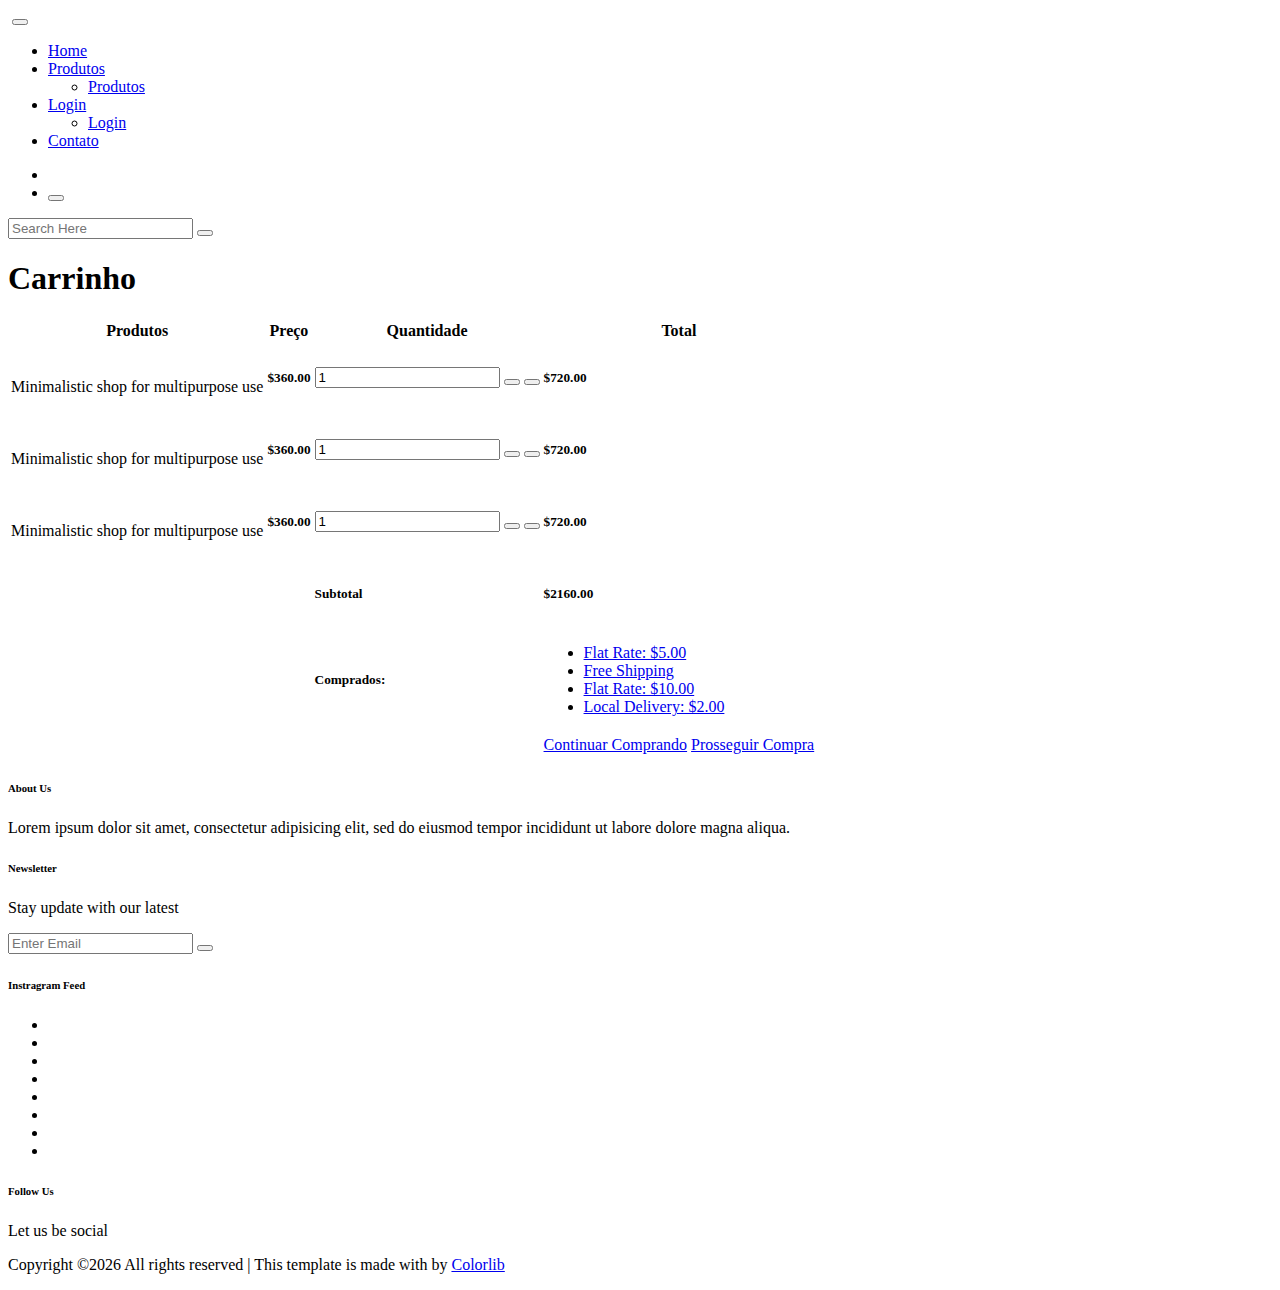
==== laflente/src/main/resources/templates/carrinho.html @ b8e9cbd6 "Adicionado direcionamento de todas as páginas" ====
<!DOCTYPE html>
<html lang="zxx" class="no-js">

<head>
    <!-- Mobile Specific Meta -->
    <meta name="viewport" content="width=device-width, initial-scale=1, shrink-to-fit=no">
    <!-- Favicon-->
    <link rel="shortcut icon" href="img/fav.png">
    <!-- Author Meta -->
    <meta name="author" content="CodePixar">
    <!-- Meta Description -->
    <meta name="description" content="">
    <!-- Meta Keyword -->
    <meta name="keywords" content="">
    <!-- meta character set -->
    <meta charset="UTF-8">
    <!-- Site Title -->
    <title>Karma Shop</title>

    <!--
            CSS
            ============================================= -->
    <link rel="stylesheet" href="css/linearicons.css">
    <link rel="stylesheet" href="css/owl.carousel.css">
    <link rel="stylesheet" href="css/font-awesome.min.css">
    <link rel="stylesheet" href="css/themify-icons.css">
    <link rel="stylesheet" href="css/nice-select.css">
    <link rel="stylesheet" href="css/nouislider.min.css">
    <link rel="stylesheet" href="css/bootstrap.css">
    <link rel="stylesheet" href="css/main.css">
</head>

<body>

    <!-- Start Header Area -->
	<header class="header_area sticky-header">
		<div class="main_menu">
			<nav class="navbar navbar-expand-lg navbar-light main_box">
				<div class="container">
					<!-- Brand and toggle get grouped for better mobile display -->
					<a class="navbar-brand logo_h" href="index.html"><img src="img/logo.png" alt=""></a>
					<button class="navbar-toggler" type="button" data-toggle="collapse" data-target="#navbarSupportedContent"
					 aria-controls="navbarSupportedContent" aria-expanded="false" aria-label="Toggle navigation">
						<span class="icon-bar"></span>
						<span class="icon-bar"></span>
						<span class="icon-bar"></span>
					</button>
					<!-- Collect the nav links, forms, and other content for toggling -->
					<div class="collapse navbar-collapse offset" id="navbarSupportedContent">
						<ul class="nav navbar-nav menu_nav ml-auto">
							<li class="nav-item"><a class="nav-link" href="/">Home</a></li>
							<li class="nav-item submenu dropdown active">
								<a href="#" class="nav-link dropdown-toggle" data-toggle="dropdown" role="button" aria-haspopup="true"
								 aria-expanded="false">Produtos</a>
								<ul class="dropdown-menu">
									<li class="nav-item"><a class="nav-link" href="/produto">Produtos</a></li>
								</ul>
							</li>
							
							<li class="nav-item submenu dropdown">
								<a href="#" class="nav-link dropdown-toggle" data-toggle="dropdown" role="button" aria-haspopup="true"
								 aria-expanded="false">Login</a>
								<ul class="dropdown-menu">
									<li class="nav-item"><a class="nav-link" href="/login">Login</a></li>

								</ul>
							</li>
							<li class="nav-item"><a class="nav-link" href="/contato">Contato</a></li>
						</ul>
						<ul class="nav navbar-nav navbar-right">
							<li class="nav-item"><a href="#" class="cart"><span class="ti-bag"></span></a></li>
							<li class="nav-item">
								<button class="search"><span class="lnr lnr-magnifier" id="search"></span></button>
							</li>
						</ul>
					</div>
				</div>
			</nav>
		</div>
		<div class="search_input" id="search_input_box">
			<div class="container">
				<form class="d-flex justify-content-between">
					<input type="text" class="form-control" id="search_input" placeholder="Search Here">
					<button type="submit" class="btn"></button>
					<span class="lnr lnr-cross" id="close_search" title="Close Search"></span>
				</form>
			</div>
		</div>
	</header>
	<!-- End Header Area -->

    <!-- Start Banner Area -->
    <section class="banner-area organic-breadcrumb">
        <div class="container">
            <div class="breadcrumb-banner d-flex flex-wrap align-items-center justify-content-end">
                <div class="col-first">
                    <h1>Carrinho</h1>
                    <nav class="d-flex align-items-center">
                       
                    </nav>
                </div>
            </div>
        </div>
    </section>
    <!-- End Banner Area -->

    <!--================Cart Area =================-->
    <section class="cart_area">
        <div class="container">
            <div class="cart_inner">
                <div class="table-responsive">
                    <table class="table">
                        <thead>
                            <tr>
                                <th scope="col">Produtos</th>
                                <th scope="col">Preço</th>
                                <th scope="col">Quantidade</th>
                                <th scope="col">Total</th>
                            </tr>
                        </thead>
                        <tbody>
                            <tr>
                                <td>
                                    <div class="media">
                                        <div class="d-flex">
                                            <img src="img/cart.jpg" alt="">
                                        </div>
                                        <div class="media-body">
                                            <p>Minimalistic shop for multipurpose use</p>
                                        </div>
                                    </div>
                                </td>
                                <td>
                                    <h5>$360.00</h5>
                                </td>
                                <td>
                                    <div class="product_count">
                                        <input type="text" name="qty" id="sst" maxlength="12" value="1" title="Quantity:"
                                            class="input-text qty">
                                        <button onclick="var result = document.getElementById('sst'); var sst = result.value; if( !isNaN( sst )) result.value++;return false;"
                                            class="increase items-count" type="button"><i class="lnr lnr-chevron-up"></i></button>
                                        <button onclick="var result = document.getElementById('sst'); var sst = result.value; if( !isNaN( sst ) &amp;&amp; sst > 0 ) result.value--;return false;"
                                            class="reduced items-count" type="button"><i class="lnr lnr-chevron-down"></i></button>
                                    </div>
                                </td>
                                <td>
                                    <h5>$720.00</h5>
                                </td>
                            </tr>
                            <tr>
                                <td>
                                    <div class="media">
                                        <div class="d-flex">
                                            <img src="img/cart.jpg" alt="">
                                        </div>
                                        <div class="media-body">
                                            <p>Minimalistic shop for multipurpose use</p>
                                        </div>
                                    </div>
                                </td>
                                <td>
                                    <h5>$360.00</h5>
                                </td>
                                <td>
                                    <div class="product_count">
                                        <input type="text" name="qty" id="sst" maxlength="12" value="1" title="Quantity:"
                                            class="input-text qty">
                                        <button onclick="var result = document.getElementById('sst'); var sst = result.value; if( !isNaN( sst )) result.value++;return false;"
                                            class="increase items-count" type="button"><i class="lnr lnr-chevron-up"></i></button>
                                        <button onclick="var result = document.getElementById('sst'); var sst = result.value; if( !isNaN( sst ) &amp;&amp; sst > 0 ) result.value--;return false;"
                                            class="reduced items-count" type="button"><i class="lnr lnr-chevron-down"></i></button>
                                    </div>
                                </td>
                                <td>
                                    <h5>$720.00</h5>
                                </td>
                            </tr>
                            <tr>
                                <td>
                                    <div class="media">
                                        <div class="d-flex">
                                            <img src="img/cart.jpg" alt="">
                                        </div>
                                        <div class="media-body">
                                            <p>Minimalistic shop for multipurpose use</p>
                                        </div>
                                    </div>
                                </td>
                                <td>
                                    <h5>$360.00</h5>
                                </td>
                                <td>
                                    <div class="product_count">
                                        <input type="text" name="qty" id="sst" maxlength="12" value="1" title="Quantity:"
                                            class="input-text qty">
                                        <button onclick="var result = document.getElementById('sst'); var sst = result.value; if( !isNaN( sst )) result.value++;return false;"
                                            class="increase items-count" type="button"><i class="lnr lnr-chevron-up"></i></button>
                                        <button onclick="var result = document.getElementById('sst'); var sst = result.value; if( !isNaN( sst ) &amp;&amp; sst > 0 ) result.value--;return false;"
                                            class="reduced items-count" type="button"><i class="lnr lnr-chevron-down"></i></button>
                                    </div>
                                </td>
                                <td>
                                    <h5>$720.00</h5>
                                </td>
                            </tr>
                            <tr class="bottom_button">
                                
                                <td>

                                </td>
                                <td>

                                </td>
                                <td>
                                    
                                </td>
                            </tr>
                            <tr>
                                <td>

                                </td>
                                <td>

                                </td>
                                <td>
                                    <h5>Subtotal</h5>
                                </td>
                                <td>
                                    <h5>$2160.00</h5>
                                </td>
                            </tr>
                            <tr class="shipping_area">
                                <td>

                                </td>
                                <td>

                                </td>
                                <td>
                                    <h5>Comprados:</h5>
                                </td>
                                <td>
                                    <div class="shipping_box">
                                        <ul class="list">
                                            <li><a href="#">Flat Rate: $5.00</a></li>
                                            <li><a href="#">Free Shipping</a></li>
                                            <li><a href="#">Flat Rate: $10.00</a></li>
                                            <li class="active"><a href="#">Local Delivery: $2.00</a></li>
                                        </ul>
                                        
                                        
                                    </div>
                                </td>
                            </tr>
                            <tr class="out_button_area">
                                <td>

                                </td>
                                <td>

                                </td>
                                <td>

                                </td>
                                <td>
                                    <div class="checkout_btn_inner d-flex align-items-center">
                                        <a class="gray_btn" href="/produtos">Continuar Comprando</a>
                                        <a class="primary-btn" href="/compra">Prosseguir Compra</a>
                                    </div>
                                </td>
                            </tr>
                        </tbody>
                    </table>
                </div>
            </div>
        </div>
    </section>
    <!--================End Cart Area =================-->

    <!-- start footer Area -->
    <footer class="footer-area section_gap">
        <div class="container">
            <div class="row">
                <div class="col-lg-3  col-md-6 col-sm-6">
                    <div class="single-footer-widget">
                        <h6>About Us</h6>
                        <p>
                            Lorem ipsum dolor sit amet, consectetur adipisicing elit, sed do eiusmod tempor incididunt
                            ut labore dolore
                            magna aliqua.
                        </p>
                    </div>
                </div>
                <div class="col-lg-4  col-md-6 col-sm-6">
                    <div class="single-footer-widget">
                        <h6>Newsletter</h6>
                        <p>Stay update with our latest</p>
                        <div class="" id="mc_embed_signup">

                            <form target="_blank" novalidate="true" action="https://spondonit.us12.list-manage.com/subscribe/post?u=1462626880ade1ac87bd9c93a&amp;id=92a4423d01"
                                method="get" class="form-inline">

                                <div class="d-flex flex-row">

                                    <input class="form-control" name="EMAIL" placeholder="Enter Email" onfocus="this.placeholder = ''"
                                        onblur="this.placeholder = 'Enter Email '" required="" type="email">


                                    <button class="click-btn btn btn-default"><i class="fa fa-long-arrow-right"
                                            aria-hidden="true"></i></button>
                                    <div style="position: absolute; left: -5000px;">
                                        <input name="b_36c4fd991d266f23781ded980_aefe40901a" tabindex="-1" value=""
                                            type="text">
                                    </div>

                                    <!-- <div class="col-lg-4 col-md-4">
													<button class="bb-btn btn"><span class="lnr lnr-arrow-right"></span></button>
												</div>  -->
                                </div>
                                <div class="info"></div>
                            </form>
                        </div>
                    </div>
                </div>
                <div class="col-lg-3  col-md-6 col-sm-6">
                    <div class="single-footer-widget mail-chimp">
                        <h6 class="mb-20">Instragram Feed</h6>
                        <ul class="instafeed d-flex flex-wrap">
                            <li><img src="img/i1.jpg" alt=""></li>
                            <li><img src="img/i2.jpg" alt=""></li>
                            <li><img src="img/i3.jpg" alt=""></li>
                            <li><img src="img/i4.jpg" alt=""></li>
                            <li><img src="img/i5.jpg" alt=""></li>
                            <li><img src="img/i6.jpg" alt=""></li>
                            <li><img src="img/i7.jpg" alt=""></li>
                            <li><img src="img/i8.jpg" alt=""></li>
                        </ul>
                    </div>
                </div>
                <div class="col-lg-2 col-md-6 col-sm-6">
                    <div class="single-footer-widget">
                        <h6>Follow Us</h6>
                        <p>Let us be social</p>
                        <div class="footer-social d-flex align-items-center">
                            <a href="#"><i class="fa fa-facebook"></i></a>
                            <a href="#"><i class="fa fa-twitter"></i></a>
                            <a href="#"><i class="fa fa-dribbble"></i></a>
                            <a href="#"><i class="fa fa-behance"></i></a>
                        </div>
                    </div>
                </div>
            </div>
            <div class="footer-bottom d-flex justify-content-center align-items-center flex-wrap">
                <p class="footer-text m-0"><!-- Link back to Colorlib can't be removed. Template is licensed under CC BY 3.0. -->
Copyright &copy;<script>document.write(new Date().getFullYear());</script> All rights reserved | This template is made with <i class="fa fa-heart-o" aria-hidden="true"></i> by <a href="https://colorlib.com" target="_blank">Colorlib</a>
<!-- Link back to Colorlib can't be removed. Template is licensed under CC BY 3.0. -->
</p>
            </div>
        </div>
    </footer>
    <!-- End footer Area -->

    <script src="js/vendor/jquery-2.2.4.min.js"></script>
	<script src="https://cdnjs.cloudflare.com/ajax/libs/popper.js/1.11.0/umd/popper.min.js" integrity="sha384-b/U6ypiBEHpOf/4+1nzFpr53nxSS+GLCkfwBdFNTxtclqqenISfwAzpKaMNFNmj4"
	 crossorigin="anonymous"></script>
	<script src="js/vendor/bootstrap.min.js"></script>
	<script src="js/jquery.ajaxchimp.min.js"></script>
	<script src="js/jquery.nice-select.min.js"></script>
	<script src="js/jquery.sticky.js"></script>
    <script src="js/nouislider.min.js"></script>
	<script src="js/jquery.magnific-popup.min.js"></script>
	<script src="js/owl.carousel.min.js"></script>
	<!--gmaps Js-->
	<script src="https://maps.googleapis.com/maps/api/js?key=AIzaSyCjCGmQ0Uq4exrzdcL6rvxywDDOvfAu6eE"></script>
	<script src="js/gmaps.min.js"></script>
	<script src="js/main.js"></script>
</body>

</html>
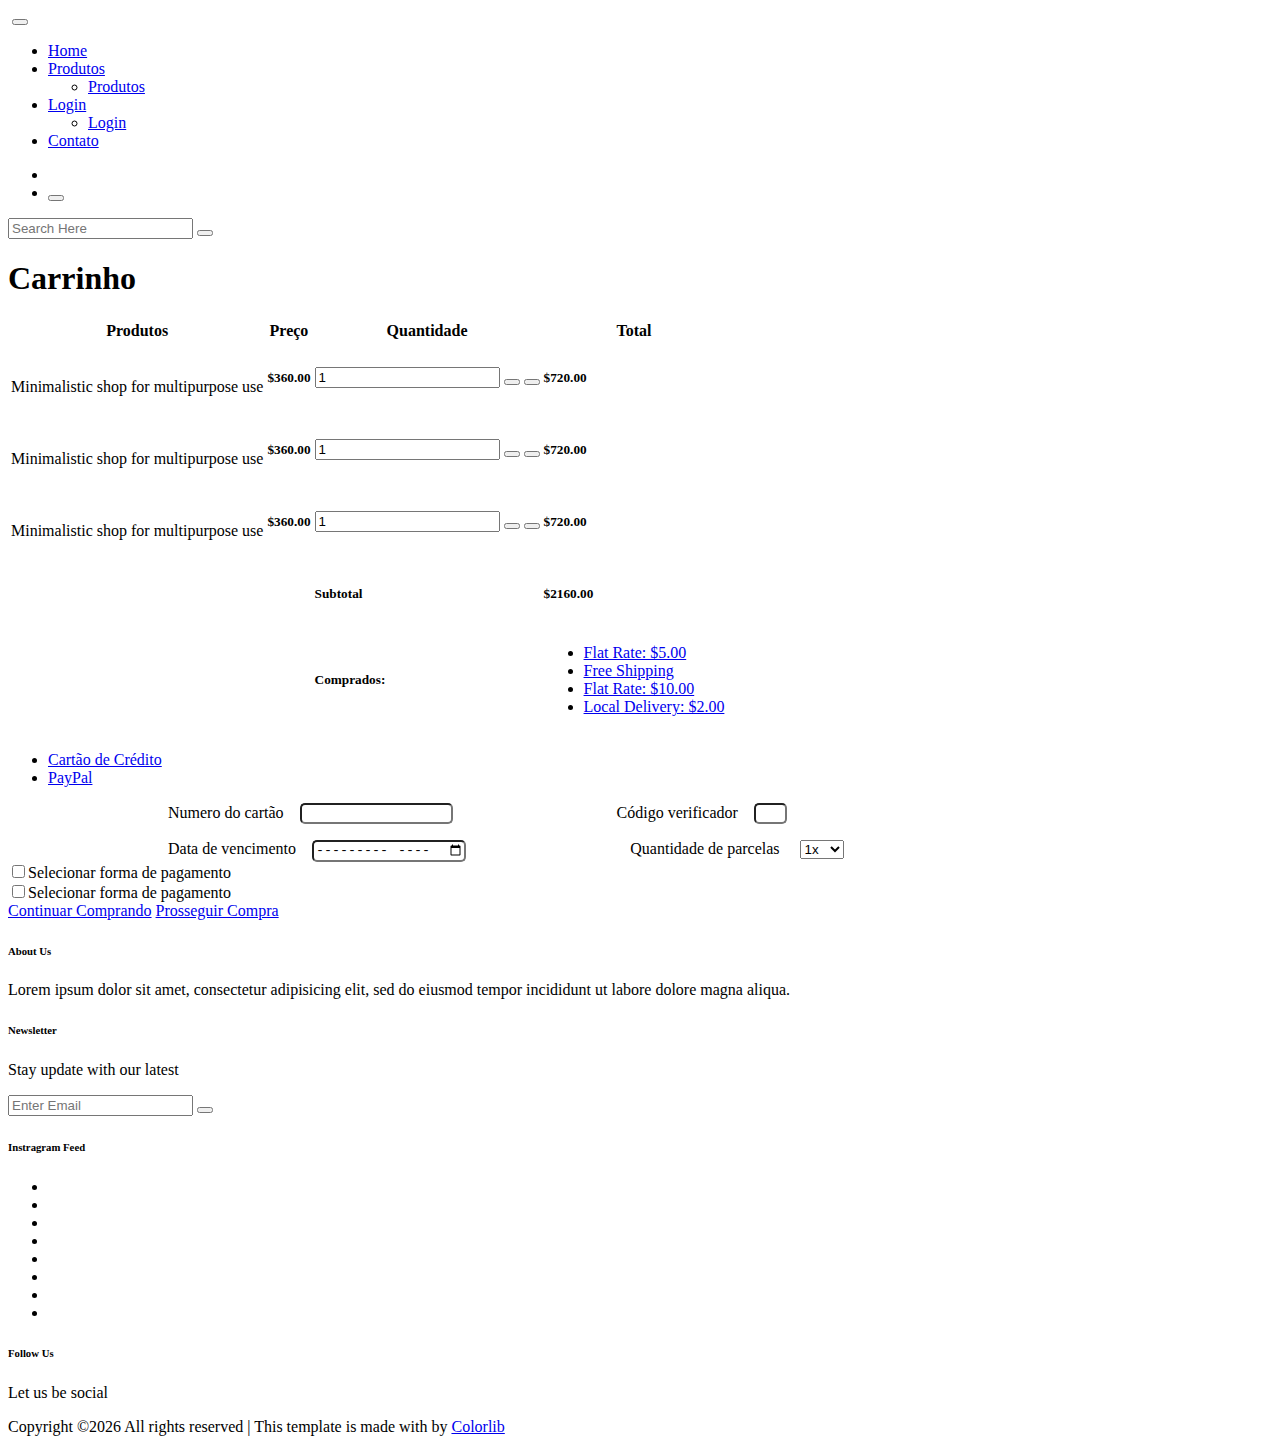
==== commit b0ff6e29: "Selecionar forma de pagamento" ====
--- a/laflente/src/main/resources/templates/carrinho.html
+++ b/laflente/src/main/resources/templates/carrinho.html
@@ -2,6 +2,7 @@
 <html lang="zxx" class="no-js">
 
 <head>
+<script src="https://code.jquery.com/jquery-3.5.1.js" integrity="sha256-QWo7LDvxbWT2tbbQ97B53yJnYU3WhH/C8ycbRAkjPDc=" crossorigin="anonymous"></script>
     <!-- Mobile Specific Meta -->
     <meta name="viewport" content="width=device-width, initial-scale=1, shrink-to-fit=no">
     <!-- Favicon-->
@@ -252,25 +253,74 @@
                                     </div>
                                 </td>
                             </tr>
-                            <tr class="out_button_area">
-                                <td>
-
-                                </td>
-                                <td>
-
-                                </td>
-                                <td>
-
-                                </td>
-                                <td>
-                                    <div class="checkout_btn_inner d-flex align-items-center">
-                                        <a class="gray_btn" href="/produtos">Continuar Comprando</a>
-                                        <a class="primary-btn" href="/compra">Prosseguir Compra</a>
-                                    </div>
-                                </td>
-                            </tr>
+                            
+                            
                         </tbody>
                     </table>
+                    
+                    <section class="product_description_area">
+    <div class="container">
+        <ul class="nav nav-tabs" id="myTab" role="tablist">
+            <li class="nav-item"><a class="nav-link" id="home-tab" data-toggle="tab" href="#home" role="tab" aria-controls="home" aria-selected="false">Cartão de Crédito</a></li>
+            <li class="nav-item"><a class="nav-link active show" id="contact-tab" data-toggle="tab" href="#contact" role="tab" aria-controls="contact" aria-selected="true">PayPal</a></li>
+
+        </ul>
+        
+        <div class="tab-content" id="myTabContent">
+            <div class="tab-pane fade" id="home" role="tabpanel" aria-labelledby="home-tab">
+            <form>
+            <label class="labelCartao" style="margin-left: 10rem; margin-right: 1rem;">Numero do cartão</label><input class="NumeroCartao" type="text" maxlength="16" size="16" style="border-radius: 5px">
+            <label class="labelCartao" style="margin-left: 10rem; margin-right: 1rem;">Código verificador</label><input class="inputCartao" type="text" maxlength="3" size="1" style="border-radius: 5px">
+            
+          
+            <br>
+            
+            <div style="margin-top: 1rem;">
+            <label class="labelCartao" style="margin-left: 10rem; margin-right: 1rem;">Data de vencimento</label><input class="inputCartao" type="month" style="border-radius: 5px">
+            <label class="labelCartao" style="margin-left: 10rem; margin-right: 1rem;">Quantidade de parcelas</label>
+            
+			<!--CSS para posicionar corretamente foi colocado na classe main.css -->
+			<select name="example">
+			  <option value="1">1x</option>
+			  <option value="3">3x</option>
+			  <option value="6">6x</option>
+			  <option value="9">9x</option>
+			  <option value="12">12x</option>
+			</select>
+            </div>
+            
+            <div>
+            	<input type="checkbox" id="checkboxCredito" class="checkboxCredito" onclick="alterarCheckboxCredito()"><a>Selecionar forma de pagamento</a>
+            </div>
+            </form>
+            </div>
+        
+            <div class="tab-pane fade active show" id="contact" role="tabpanel" aria-labelledby="contact-tab">
+				
+			<div id="smart-button-container">
+			    <div style="text-align: center;">
+			      <div id="paypal-button-container"></div>
+			    </div>
+			 </div>
+			 
+			 <div>
+            	<input type="checkbox" id="checkboxPaypal" class="checkboxPaypal" onclick="alterarCheckboxPaypal()"><a>Selecionar forma de pagamento</a>
+            </div>
+				
+            </div>
+            
+		</div>
+		</div>
+		</section>
+		
+		<div class="out_button_area">
+		    <div>
+		        <div class="checkout_btn_inner d-flex align-items-center">
+		            <a class="gray_btn" href="/produtos">Continuar Comprando</a>
+		            <a class="primary-btn" href="/compra">Prosseguir Compra</a>
+		        </div>
+		    </div>
+		</div>
                 </div>
             </div>
         </div>
@@ -374,6 +424,53 @@
 	<script src="https://maps.googleapis.com/maps/api/js?key=AIzaSyCjCGmQ0Uq4exrzdcL6rvxywDDOvfAu6eE"></script>
 	<script src="js/gmaps.min.js"></script>
 	<script src="js/main.js"></script>
+	
+	
+	<script src="https://www.paypal.com/sdk/js?client-id=sb&currency=BRL" data-sdk-integration-source="button-factory"></script>
+	<script>
+	
+	
+	
+	//função para chamar a pagina do paypal
+	  function initPayPalButton() {
+	    paypal.Buttons({
+	      style: {
+	        shape: 'rect',
+	        color: 'gold',
+	        layout: 'horizontal',
+	        label: 'paypal',
+	        
+	      },
+	
+	      createOrder: function(data, actions) {
+	        return actions.order.create({
+	          purchase_units: [{"amount":{"currency_code":"BRL","value":1}}]
+	        });
+	      },
+	
+	      onApprove: function(data, actions) {
+	        return actions.order.capture().then(function(details) {
+	          alert('Transaction completed by ' + details.payer.name.given_name + '!');
+	        });
+	      },
+	
+	      onError: function(err) {
+	        console.log(err);
+	      }
+	    }).render('#paypal-button-container');
+	  }
+	  initPayPalButton();
+	
+	//função para desabilitar a frma de pagamento paypal
+	function alterarCheckboxCredito(){
+		document.getElementById('checkboxPaypal').checked = false
+	}
+	
+	//função para desabilizar a forma de pagamento credito
+	function alterarCheckboxPaypal(){
+		document.getElementById('checkboxCredito').checked = false
+	}
+	</script>
 </body>
 
 </html>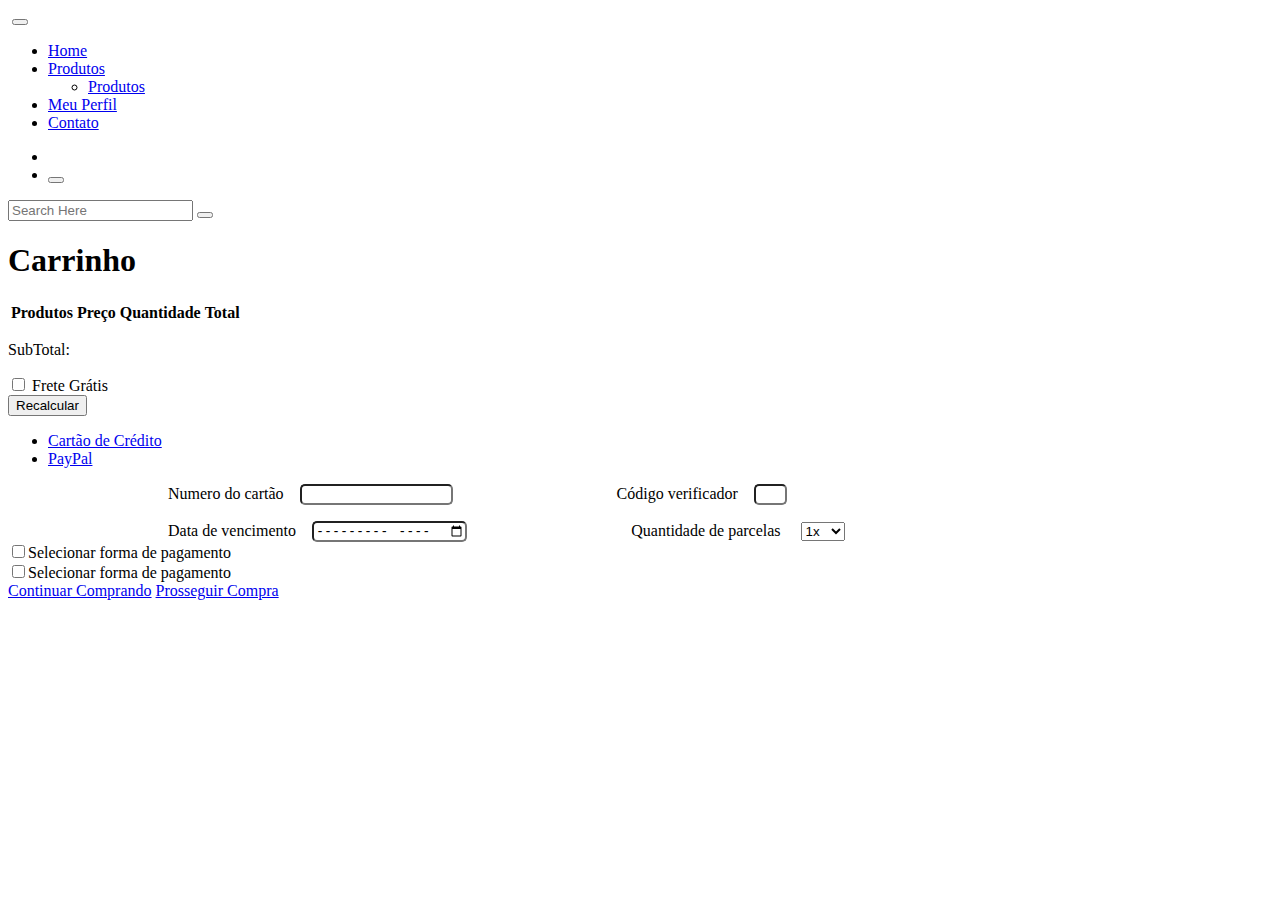
==== commit ba246be3: "Bug de endereço resolvido e links criados" ====
--- a/laflente/src/main/resources/templates/carrinho.html
+++ b/laflente/src/main/resources/templates/carrinho.html
@@ -16,7 +16,7 @@
     <!-- meta character set -->
     <meta charset="UTF-8">
     <!-- Site Title -->
-    <title>Karma Shop</title>
+    <title>LaFlente</title>
 
     <!--
             CSS
@@ -31,7 +31,7 @@
     <link rel="stylesheet" href="css/main.css">
 </head>
 
-<body>
+<body onload = "atualizarTabelaCarrinho()">
 
     <!-- Start Header Area -->
 	<header class="header_area sticky-header">
@@ -60,9 +60,9 @@
 							
 							<li class="nav-item submenu dropdown">
 								<a href="#" class="nav-link dropdown-toggle" data-toggle="dropdown" role="button" aria-haspopup="true"
-								 aria-expanded="false">Login</a>
-								<ul class="dropdown-menu">
-									<li class="nav-item"><a class="nav-link" href="/login">Login</a></li>
+								 aria-expanded="false">Meu Perfil</a>
+								<ul class="dropdown-menu" id="menu_dinamico">
+									
 
 								</ul>
 							</li>
@@ -118,145 +118,37 @@
                                 <th scope="col">Quantidade</th>
                                 <th scope="col">Total</th>
                             </tr>
+                            
                         </thead>
-                        <tbody>
-                            <tr>
-                                <td>
-                                    <div class="media">
-                                        <div class="d-flex">
-                                            <img src="img/cart.jpg" alt="">
-                                        </div>
-                                        <div class="media-body">
-                                            <p>Minimalistic shop for multipurpose use</p>
-                                        </div>
-                                    </div>
-                                </td>
-                                <td>
-                                    <h5>$360.00</h5>
-                                </td>
-                                <td>
-                                    <div class="product_count">
-                                        <input type="text" name="qty" id="sst" maxlength="12" value="1" title="Quantity:"
-                                            class="input-text qty">
-                                        <button onclick="var result = document.getElementById('sst'); var sst = result.value; if( !isNaN( sst )) result.value++;return false;"
-                                            class="increase items-count" type="button"><i class="lnr lnr-chevron-up"></i></button>
-                                        <button onclick="var result = document.getElementById('sst'); var sst = result.value; if( !isNaN( sst ) &amp;&amp; sst > 0 ) result.value--;return false;"
-                                            class="reduced items-count" type="button"><i class="lnr lnr-chevron-down"></i></button>
-                                    </div>
-                                </td>
-                                <td>
-                                    <h5>$720.00</h5>
-                                </td>
-                            </tr>
-                            <tr>
-                                <td>
-                                    <div class="media">
-                                        <div class="d-flex">
-                                            <img src="img/cart.jpg" alt="">
-                                        </div>
-                                        <div class="media-body">
-                                            <p>Minimalistic shop for multipurpose use</p>
-                                        </div>
-                                    </div>
-                                </td>
-                                <td>
-                                    <h5>$360.00</h5>
-                                </td>
-                                <td>
-                                    <div class="product_count">
-                                        <input type="text" name="qty" id="sst" maxlength="12" value="1" title="Quantity:"
-                                            class="input-text qty">
-                                        <button onclick="var result = document.getElementById('sst'); var sst = result.value; if( !isNaN( sst )) result.value++;return false;"
-                                            class="increase items-count" type="button"><i class="lnr lnr-chevron-up"></i></button>
-                                        <button onclick="var result = document.getElementById('sst'); var sst = result.value; if( !isNaN( sst ) &amp;&amp; sst > 0 ) result.value--;return false;"
-                                            class="reduced items-count" type="button"><i class="lnr lnr-chevron-down"></i></button>
-                                    </div>
-                                </td>
-                                <td>
-                                    <h5>$720.00</h5>
-                                </td>
-                            </tr>
-                            <tr>
-                                <td>
-                                    <div class="media">
-                                        <div class="d-flex">
-                                            <img src="img/cart.jpg" alt="">
-                                        </div>
-                                        <div class="media-body">
-                                            <p>Minimalistic shop for multipurpose use</p>
-                                        </div>
-                                    </div>
-                                </td>
-                                <td>
-                                    <h5>$360.00</h5>
-                                </td>
-                                <td>
-                                    <div class="product_count">
-                                        <input type="text" name="qty" id="sst" maxlength="12" value="1" title="Quantity:"
-                                            class="input-text qty">
-                                        <button onclick="var result = document.getElementById('sst'); var sst = result.value; if( !isNaN( sst )) result.value++;return false;"
-                                            class="increase items-count" type="button"><i class="lnr lnr-chevron-up"></i></button>
-                                        <button onclick="var result = document.getElementById('sst'); var sst = result.value; if( !isNaN( sst ) &amp;&amp; sst > 0 ) result.value--;return false;"
-                                            class="reduced items-count" type="button"><i class="lnr lnr-chevron-down"></i></button>
-                                    </div>
-                                </td>
-                                <td>
-                                    <h5>$720.00</h5>
-                                </td>
-                            </tr>
-                            <tr class="bottom_button">
-                                
-                                <td>
-
-                                </td>
-                                <td>
-
-                                </td>
-                                <td>
-                                    
-                                </td>
-                            </tr>
-                            <tr>
-                                <td>
-
-                                </td>
-                                <td>
-
-                                </td>
-                                <td>
-                                    <h5>Subtotal</h5>
-                                </td>
-                                <td>
-                                    <h5>$2160.00</h5>
-                                </td>
-                            </tr>
-                            <tr class="shipping_area">
-                                <td>
-
-                                </td>
-                                <td>
-
-                                </td>
-                                <td>
-                                    <h5>Comprados:</h5>
-                                </td>
-                                <td>
-                                    <div class="shipping_box">
-                                        <ul class="list">
-                                            <li><a href="#">Flat Rate: $5.00</a></li>
-                                            <li><a href="#">Free Shipping</a></li>
-                                            <li><a href="#">Flat Rate: $10.00</a></li>
-                                            <li class="active"><a href="#">Local Delivery: $2.00</a></li>
-                                        </ul>
-                                        
-                                        
-                                    </div>
-                                </td>
-                            </tr>
+                        <tbody id = "tabelaCarrinho">
                             
                             
-                        </tbody>
+                            
+                    	</tbody>
+                    	
                     </table>
+                    
+                    <div class="out_button_area">
+		    		
+		    		<div class="out_button_area">
+		    	<div>
+		    	<div class = "float-right">
+				<p id = "subTotal"> SubTotal:</p>
+				<input type="checkbox" id="" class=""><a> Frete Grátis</a>
+				</div>
+				
+		        <div class="checkout_btn_inner d-flex align-items-center">
+		            
+		            <button style = "cursor:pointer"class="gray_btn" onclick = "recalcularPreco()">Recalcular </button> 
+		            
+		        </div>
+		        
+		    	</div>
+				</div>
+				
+				
+                   
+                    
                     
                     <section class="product_description_area">
     <div class="container">
@@ -328,86 +220,7 @@
     <!--================End Cart Area =================-->
 
     <!-- start footer Area -->
-    <footer class="footer-area section_gap">
-        <div class="container">
-            <div class="row">
-                <div class="col-lg-3  col-md-6 col-sm-6">
-                    <div class="single-footer-widget">
-                        <h6>About Us</h6>
-                        <p>
-                            Lorem ipsum dolor sit amet, consectetur adipisicing elit, sed do eiusmod tempor incididunt
-                            ut labore dolore
-                            magna aliqua.
-                        </p>
-                    </div>
-                </div>
-                <div class="col-lg-4  col-md-6 col-sm-6">
-                    <div class="single-footer-widget">
-                        <h6>Newsletter</h6>
-                        <p>Stay update with our latest</p>
-                        <div class="" id="mc_embed_signup">
-
-                            <form target="_blank" novalidate="true" action="https://spondonit.us12.list-manage.com/subscribe/post?u=1462626880ade1ac87bd9c93a&amp;id=92a4423d01"
-                                method="get" class="form-inline">
-
-                                <div class="d-flex flex-row">
-
-                                    <input class="form-control" name="EMAIL" placeholder="Enter Email" onfocus="this.placeholder = ''"
-                                        onblur="this.placeholder = 'Enter Email '" required="" type="email">
-
-
-                                    <button class="click-btn btn btn-default"><i class="fa fa-long-arrow-right"
-                                            aria-hidden="true"></i></button>
-                                    <div style="position: absolute; left: -5000px;">
-                                        <input name="b_36c4fd991d266f23781ded980_aefe40901a" tabindex="-1" value=""
-                                            type="text">
-                                    </div>
-
-                                    <!-- <div class="col-lg-4 col-md-4">
-													<button class="bb-btn btn"><span class="lnr lnr-arrow-right"></span></button>
-												</div>  -->
-                                </div>
-                                <div class="info"></div>
-                            </form>
-                        </div>
-                    </div>
-                </div>
-                <div class="col-lg-3  col-md-6 col-sm-6">
-                    <div class="single-footer-widget mail-chimp">
-                        <h6 class="mb-20">Instragram Feed</h6>
-                        <ul class="instafeed d-flex flex-wrap">
-                            <li><img src="img/i1.jpg" alt=""></li>
-                            <li><img src="img/i2.jpg" alt=""></li>
-                            <li><img src="img/i3.jpg" alt=""></li>
-                            <li><img src="img/i4.jpg" alt=""></li>
-                            <li><img src="img/i5.jpg" alt=""></li>
-                            <li><img src="img/i6.jpg" alt=""></li>
-                            <li><img src="img/i7.jpg" alt=""></li>
-                            <li><img src="img/i8.jpg" alt=""></li>
-                        </ul>
-                    </div>
-                </div>
-                <div class="col-lg-2 col-md-6 col-sm-6">
-                    <div class="single-footer-widget">
-                        <h6>Follow Us</h6>
-                        <p>Let us be social</p>
-                        <div class="footer-social d-flex align-items-center">
-                            <a href="#"><i class="fa fa-facebook"></i></a>
-                            <a href="#"><i class="fa fa-twitter"></i></a>
-                            <a href="#"><i class="fa fa-dribbble"></i></a>
-                            <a href="#"><i class="fa fa-behance"></i></a>
-                        </div>
-                    </div>
-                </div>
-            </div>
-            <div class="footer-bottom d-flex justify-content-center align-items-center flex-wrap">
-                <p class="footer-text m-0"><!-- Link back to Colorlib can't be removed. Template is licensed under CC BY 3.0. -->
-Copyright &copy;<script>document.write(new Date().getFullYear());</script> All rights reserved | This template is made with <i class="fa fa-heart-o" aria-hidden="true"></i> by <a href="https://colorlib.com" target="_blank">Colorlib</a>
-<!-- Link back to Colorlib can't be removed. Template is licensed under CC BY 3.0. -->
-</p>
-            </div>
-        </div>
-    </footer>
+    
     <!-- End footer Area -->
 
     <script src="js/vendor/jquery-2.2.4.min.js"></script>
@@ -470,6 +283,161 @@
 	function alterarCheckboxPaypal(){
 		document.getElementById('checkboxCredito').checked = false
 	}
+	function atualizarTabelaCarrinho(){
+		let carrinho = localStorage.getItem("carrinho");
+		
+	if(carrinho){
+			
+			let tabelaCarrinho = document.getElementById("tabelaCarrinho");
+			carrinho = JSON.parse(carrinho);
+			tabelaCarrinho.innerHTML = "";
+			
+			let subTotal = 0;
+			
+			
+		for(let i = 0; i < carrinho.itens.length; i++){
+				
+			let codigo = carrinho.itens[i].codigoProduto;
+			let quantidade = carrinho.itens[i].quantidade;
+			get("http://localhost:3000/carrinho-rest/"+ codigo).then(produto => {
+					
+					//
+					let totalProduto = produto.preco * carrinho.itens[i].quantidade;
+					
+					subTotal += totalProduto;
+					tabelaCarrinho.insertAdjacentHTML('beforeend', `
+							<tr>
+                                <td>
+                                    <div class="media">
+                                        <div class="d-flex">
+                                            <img src="data:image/${produto.imagem[0].extensao};base64,${produto.imagem[0].imagem}" alt="" width="100" height="100">
+                                        </div>
+                                        <div class="media-body">
+                                            <p>${produto.nome}</p>
+                                        </div>
+                                    </div>
+                                </td>
+                                <td>
+                                    <h5>R$ ${produto.preco}</h5>
+                                </td>
+                                <td>
+                                    <div class="product_count">
+                                        <input type="text" name="qty" id="quantidade${produto.codigo}" maxlength="12" value=${carrinho.itens[i].quantidade} title="Quantity:"
+                                            class="input-text qty">
+                                        <button onclick="var result = document.getElementById('quantidade${produto.codigo}'); var sst = result.value; if( !isNaN( sst )) result.value++;return false;"
+                                            class="increase items-count" type="button"><i class="lnr lnr-chevron-up"></i></button>
+                                        <button onclick="var result = document.getElementById('quantidade${produto.codigo}'); var sst = result.value; if( !isNaN( sst ) &amp;&amp; sst > 0 ) result.value--;return false;"
+                                            class="reduced items-count" type="button"><i class="lnr lnr-chevron-down"></i></button>
+                                    </div>
+                                </td>
+                                <td>
+                                	
+                                    <h5 class = "totalProduto">R$ ${totalProduto}</h5>
+                                    
+                                </td>
+                                
+                            </tr>
+                            
+							`);
+					
+					document.getElementById("subTotal").textContent = "SubTotal: " + subTotal;
+					});
+		        
+			}
+			
+			
+				
+		}
+		
+
+	}
+	function get(url) {
+        return new Promise((resolve, reject) => {
+
+            let xhr = new XMLHttpRequest();
+
+            xhr.open('GET', url);
+
+            xhr.onreadystatechange = () => {
+
+                if (xhr.readyState == 4) {
+
+                    if (xhr.status == 200) {
+
+                        resolve(JSON.parse(xhr.responseText));
+
+                    } else {
+
+                        reject(xhr.responseText);
+                    }
+                }
+            }
+
+            xhr.send();
+        });
+    }
+	function recalcularPreco(){
+		let carrinho = localStorage.getItem("carrinho");
+		
+		carrinho = JSON.parse(carrinho);
+		for(let i = 0; i < carrinho.itens.length; i++){
+			
+			let quantidade = document.getElementById("quantidade" + carrinho.itens[i].codigoProduto).value
+			
+			carrinho.itens[i].quantidade = parseInt(carrinho.itens[i].quantidade);
+
+			carrinho.itens[i].quantidade = parseInt(quantidade);
+			
+			localStorage.setItem("carrinho", JSON.stringify(carrinho));
+			
+			
+			
+			
+		}
+		atualizarTabelaCarrinho()
+		
+	}
+	
+	getUsername("http://localhost:3000/usuario/username").then(username => {
+		console.log(username)
+		if(username == "anonymousUser"){
+			document.getElementById("menu_dinamico").innerHTML = 
+				`<li class="nav-item"><a class="nav-link" href="/login">Login</a></li>
+				<li class="nav-item"><a class="nav-link" href="/criarConta"> Criar Conta</a></li>`
+		}else{
+			document.getElementById("menu_dinamico").innerHTML = 
+				`<li class="nav-item"><a class="nav-link" href="/editarConta">Editar Conta</a></li>
+				<li class="nav-item"><a class="nav-link" href="/pedidos"> Meus Pedidos</a></li>`
+		}
+	});
+	
+	function getUsername(url) {
+		return new Promise((resolve, reject) => {
+
+			let xhr = new XMLHttpRequest();
+
+			xhr.open('GET', url);
+
+			xhr.onreadystatechange = () => {
+
+				if (xhr.readyState == 4) {
+
+					if (xhr.status == 200) {
+
+						resolve(xhr.responseText);
+
+					} else {
+
+						reject(xhr.responseText);
+					}
+				}
+			}
+
+			xhr.send();
+		});
+	}
+	
+	
 	</script>
 </body>
 
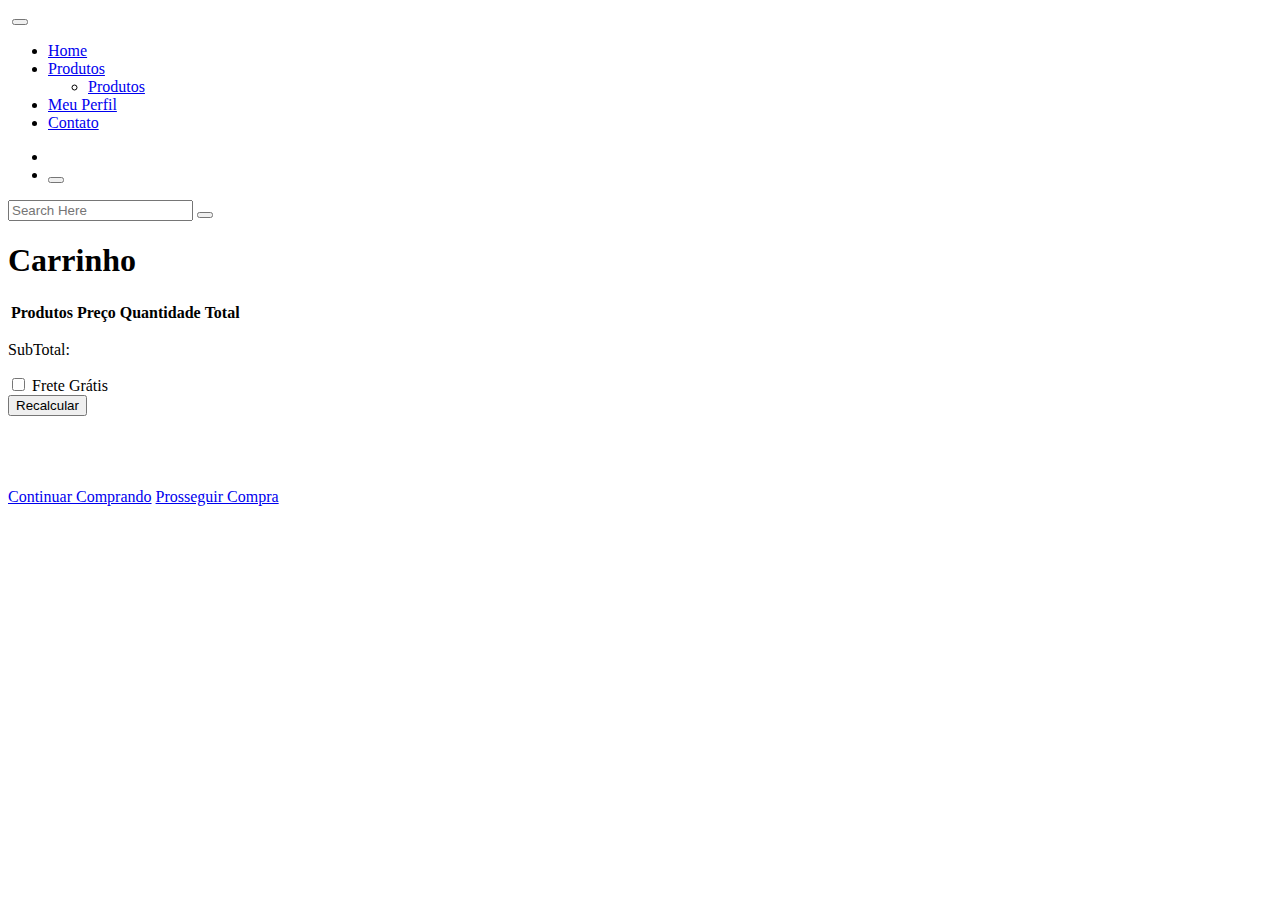
==== commit 256e2454: "Processo de compra finalizado" ====
--- a/laflente/src/main/resources/templates/carrinho.html
+++ b/laflente/src/main/resources/templates/carrinho.html
@@ -146,70 +146,23 @@
 		    	</div>
 				</div>
 				
+				<br>
+				
+				<br>
+				<br>
+				<br>
+				
 				
                    
                     
                     
-                    <section class="product_description_area">
-    <div class="container">
-        <ul class="nav nav-tabs" id="myTab" role="tablist">
-            <li class="nav-item"><a class="nav-link" id="home-tab" data-toggle="tab" href="#home" role="tab" aria-controls="home" aria-selected="false">Cartão de Crédito</a></li>
-            <li class="nav-item"><a class="nav-link active show" id="contact-tab" data-toggle="tab" href="#contact" role="tab" aria-controls="contact" aria-selected="true">PayPal</a></li>
-
-        </ul>
-        
-        <div class="tab-content" id="myTabContent">
-            <div class="tab-pane fade" id="home" role="tabpanel" aria-labelledby="home-tab">
-            <form>
-            <label class="labelCartao" style="margin-left: 10rem; margin-right: 1rem;">Numero do cartão</label><input class="NumeroCartao" type="text" maxlength="16" size="16" style="border-radius: 5px">
-            <label class="labelCartao" style="margin-left: 10rem; margin-right: 1rem;">Código verificador</label><input class="inputCartao" type="text" maxlength="3" size="1" style="border-radius: 5px">
-            
-          
-            <br>
-            
-            <div style="margin-top: 1rem;">
-            <label class="labelCartao" style="margin-left: 10rem; margin-right: 1rem;">Data de vencimento</label><input class="inputCartao" type="month" style="border-radius: 5px">
-            <label class="labelCartao" style="margin-left: 10rem; margin-right: 1rem;">Quantidade de parcelas</label>
-            
-			<!--CSS para posicionar corretamente foi colocado na classe main.css -->
-			<select name="example">
-			  <option value="1">1x</option>
-			  <option value="3">3x</option>
-			  <option value="6">6x</option>
-			  <option value="9">9x</option>
-			  <option value="12">12x</option>
-			</select>
-            </div>
-            
-            <div>
-            	<input type="checkbox" id="checkboxCredito" class="checkboxCredito" onclick="alterarCheckboxCredito()"><a>Selecionar forma de pagamento</a>
-            </div>
-            </form>
-            </div>
-        
-            <div class="tab-pane fade active show" id="contact" role="tabpanel" aria-labelledby="contact-tab">
-				
-			<div id="smart-button-container">
-			    <div style="text-align: center;">
-			      <div id="paypal-button-container"></div>
-			    </div>
-			 </div>
-			 
-			 <div>
-            	<input type="checkbox" id="checkboxPaypal" class="checkboxPaypal" onclick="alterarCheckboxPaypal()"><a>Selecionar forma de pagamento</a>
-            </div>
-				
-            </div>
-            
-		</div>
-		</div>
-		</section>
+                    
 		
 		<div class="out_button_area">
 		    <div>
 		        <div class="checkout_btn_inner d-flex align-items-center">
 		            <a class="gray_btn" href="/produtos">Continuar Comprando</a>
-		            <a class="primary-btn" href="/compra">Prosseguir Compra</a>
+		            <a class="primary-btn ml-4" href="/compra">Prosseguir Compra</a>
 		        </div>
 		    </div>
 		</div>
@@ -242,7 +195,7 @@
 	<script src="https://www.paypal.com/sdk/js?client-id=sb&currency=BRL" data-sdk-integration-source="button-factory"></script>
 	<script>
 	
-	
+	let produtos= [];
 	
 	//função para chamar a pagina do paypal
 	  function initPayPalButton() {
@@ -300,7 +253,7 @@
 			let codigo = carrinho.itens[i].codigoProduto;
 			let quantidade = carrinho.itens[i].quantidade;
 			get("http://localhost:3000/carrinho-rest/"+ codigo).then(produto => {
-					
+					produtos.push(produto);
 					//
 					let totalProduto = produto.preco * carrinho.itens[i].quantidade;
 					
@@ -377,26 +330,34 @@
         });
     }
 	function recalcularPreco(){
-		let carrinho = localStorage.getItem("carrinho");
-		
-		carrinho = JSON.parse(carrinho);
-		for(let i = 0; i < carrinho.itens.length; i++){
-			
-			let quantidade = document.getElementById("quantidade" + carrinho.itens[i].codigoProduto).value
-			
-			carrinho.itens[i].quantidade = parseInt(carrinho.itens[i].quantidade);
-
-			carrinho.itens[i].quantidade = parseInt(quantidade);
-			
-			localStorage.setItem("carrinho", JSON.stringify(carrinho));
-			
-			
-			
-			
-		}
-		atualizarTabelaCarrinho()
-		
-	}
+        let carrinho = localStorage.getItem("carrinho");
+
+        carrinho = JSON.parse(carrinho);
+
+
+
+        for(let i = 0; i < carrinho.itens.length; i++){
+
+            let quantidade = document.getElementById("quantidade" + carrinho.itens[i].codigoProduto).value
+
+            carrinho.itens[i].quantidade = parseInt(carrinho.itens[i].quantidade);
+
+            carrinho.itens[i].quantidade = parseInt(quantidade);
+
+        }
+        for(let i = 0; i < carrinho.itens.length; i++){
+            let quantidade = document.getElementById("quantidade" + carrinho.itens[i].codigoProduto).value
+
+            if(carrinho.itens[i].quantidade == quantidade){
+                let removido = carrinho.itens.splice(i, 1);
+
+            }
+        }
+        localStorage.setItem("carrinho", JSON.stringify(carrinho));
+        atualizarTabelaCarrinho()
+
+    }
+
 	
 	getUsername("http://localhost:3000/usuario/username").then(username => {
 		console.log(username)
@@ -436,6 +397,14 @@
 			xhr.send();
 		});
 	}
+	function criarResumo(){
+		
+		localStorage.setItem("resumo", JSON.stringify(produtos));
+		
+		window.location.replace("http://localhost:3000/compra");
+		
+		
+	}
 	
 	
 	</script>
